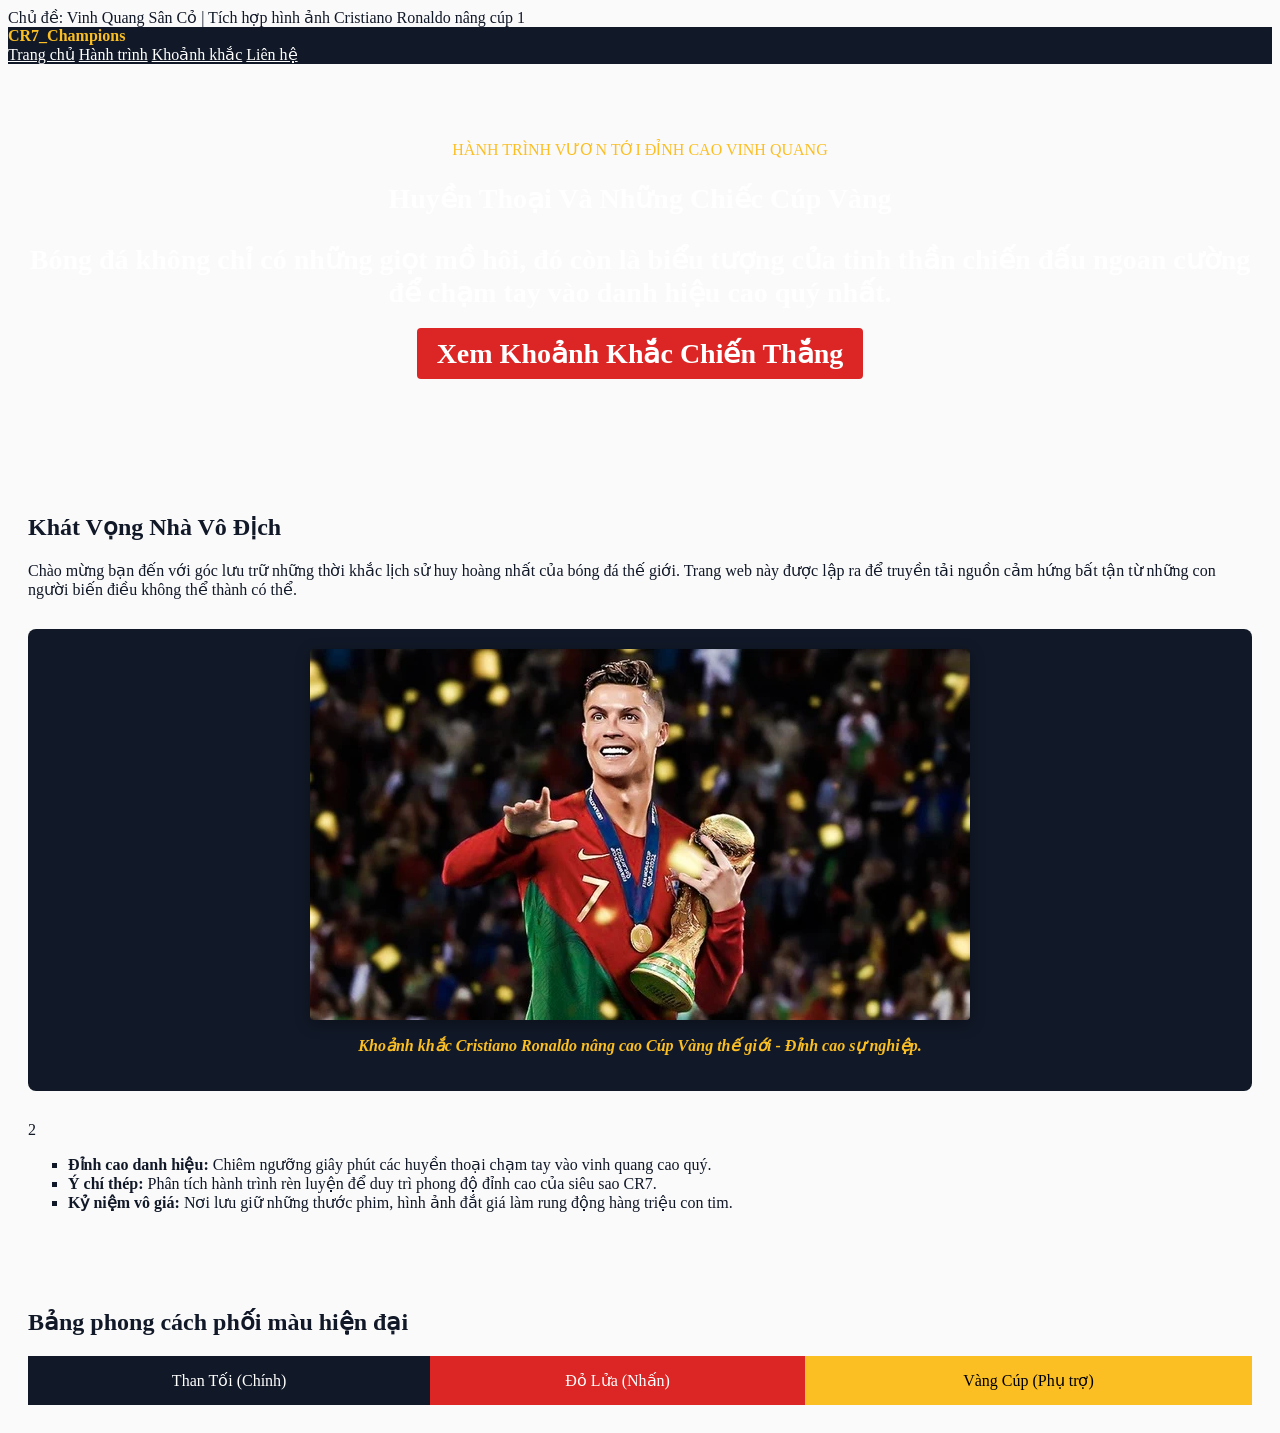
==== index.html @ be204973 "Rename vodichwc to index.html" ====
<!DOCTYPE html>
<html lang="vi">
<head>
Chủ đề: Vinh Quang Sân Cỏ | Tích hợp hình ảnh Cristiano Ronaldo nâng cúp

1

<meta charset="UTF-8">
<meta name="viewport" content="width=device-width, initial-scale=1.0">
<title>Vinh Quang Sân Cỏ - Đam Mê Bất Tận</title>
<link rel="stylesheet" href="../css/style.css">
</head>
<body style="background-color: #fafafa; color: #111827;">
<header class="site-header" id="top" style="background-color: #111827; color: white;">
<div class="brand" style="color: #fbbf24; font-weight: bold;">CR7_Champions</div>
<nav class="main-nav" aria-label="Điều hướng chính">
<a href="#hero" style="color: white;">Trang chủ</a>
<a href="#about" style="color: white;">Hành trình</a>
<a href="#gallery" style="color: white;">Khoảnh khắc</a>
<a href="#contact" style="color: white;">Liên hệ</a>
</nav>
</header>
<main>
<!-- HERO SECTION -->

<section class="hero" id="hero" style="background-image: linear-
gradient(rgba(0,0,0,0.6), rgba(0,0,0,0.6)), url('bong-da-la-gi.jpg'); background-size:

cover; background-position: center; color: white; padding: 60px 20px; text-align:
center;">
<p class="eyebrow" style="color: #fbbf24; text-transform: uppercase;">Hành trình
vươn tới đỉnh cao vinh quang</p>
<h1 id="main-title" style="font-size: 28px;">Huyền Thoại Và Những Chiếc Cúp Vàng</
h1>
<p class="intro">Bóng đá không chỉ có những giọt mồ hôi, đó còn là biểu tượng của
tinh thần chiến đấu ngoan cường để chạm tay vào danh hiệu cao quý nhất.</p>
<a class="primary-button" href="#gallery" style="background-color: #dc2626; color:
white; padding: 10px 20px; text-decoration: none; border-radius: 4px;">Xem Khoảnh Khắc
Chiến Thắng</a>
</section>
<!-- ABOUT SECTION -->
<section class="section about-section" id="about" style="padding: 40px 20px;">
<h2 style="color: #111827;">Khát Vọng Nhà Vô Địch</h2>
<p>Chào mừng bạn đến với góc lưu trữ những thời khắc lịch sử huy hoàng nhất của
bóng đá thế giới. Trang web này được lập ra để truyền tải nguồn cảm hứng bất tận từ những
con người biến điều không thể thành có thể.</p>
<div class="gallery-highlight" id="gallery" style="text-align: center; margin:
30px 0; background-color: #111827; padding: 20px; border-radius: 8px;">
<img src="06z_ronaldo_v.webp" alt="Cristiano Ronaldo nâng cúp vô địch"
style="max-width: 100%; height: auto; border-radius: 4px; box-shadow: 0 4px 15px
rgba(0,0,0,0.3);">
<p style="font-style: italic; color: #fbbf24; margin-top: 12px; font-weight:
bold;">Khoảnh khắc Cristiano Ronaldo nâng cao Cúp Vàng thế giới - Đỉnh cao sự nghiệp.</p>
</div>

2

<ul class="topic-list" style="list-style-type: square;">
<li><strong>Đỉnh cao danh hiệu:</strong> Chiêm ngưỡng giây phút các huyền
thoại chạm tay vào vinh quang cao quý.</li>
<li><strong>Ý chí thép:</strong> Phân tích hành trình rèn luyện để duy trì
phong độ đỉnh cao của siêu sao CR7.</li>
<li><strong>Kỷ niệm vô giá:</strong> Nơi lưu giữ những thước phim, hình ảnh
đắt giá làm rung động hàng triệu con tim.</li>
</ul>
</section>
<!-- STYLE GUIDE SECTION -->
<section class="section style-guide" id="style-guide" style="padding: 20px;">
<h2>Bảng phong cách phối màu hiện đại</h2>
<div class="swatches" style="display: table; width: 100%;">
<div class="swatch" style="display: table-cell; background-color: #111827;
color: white; padding: 15px; text-align: center;">Than Tối (Chính)</div>
<div class="swatch" style="display: table-cell; background-color: #dc2626;
color: white; padding: 15px; text-align: center;">Đỏ Lửa (Nhấn)</div>
<div class="swatch" style="display: table-cell; background-color: #fbbf24;
color: black; padding: 15px; text-align: center;">Vàng Cúp (Phụ trợ)</div>
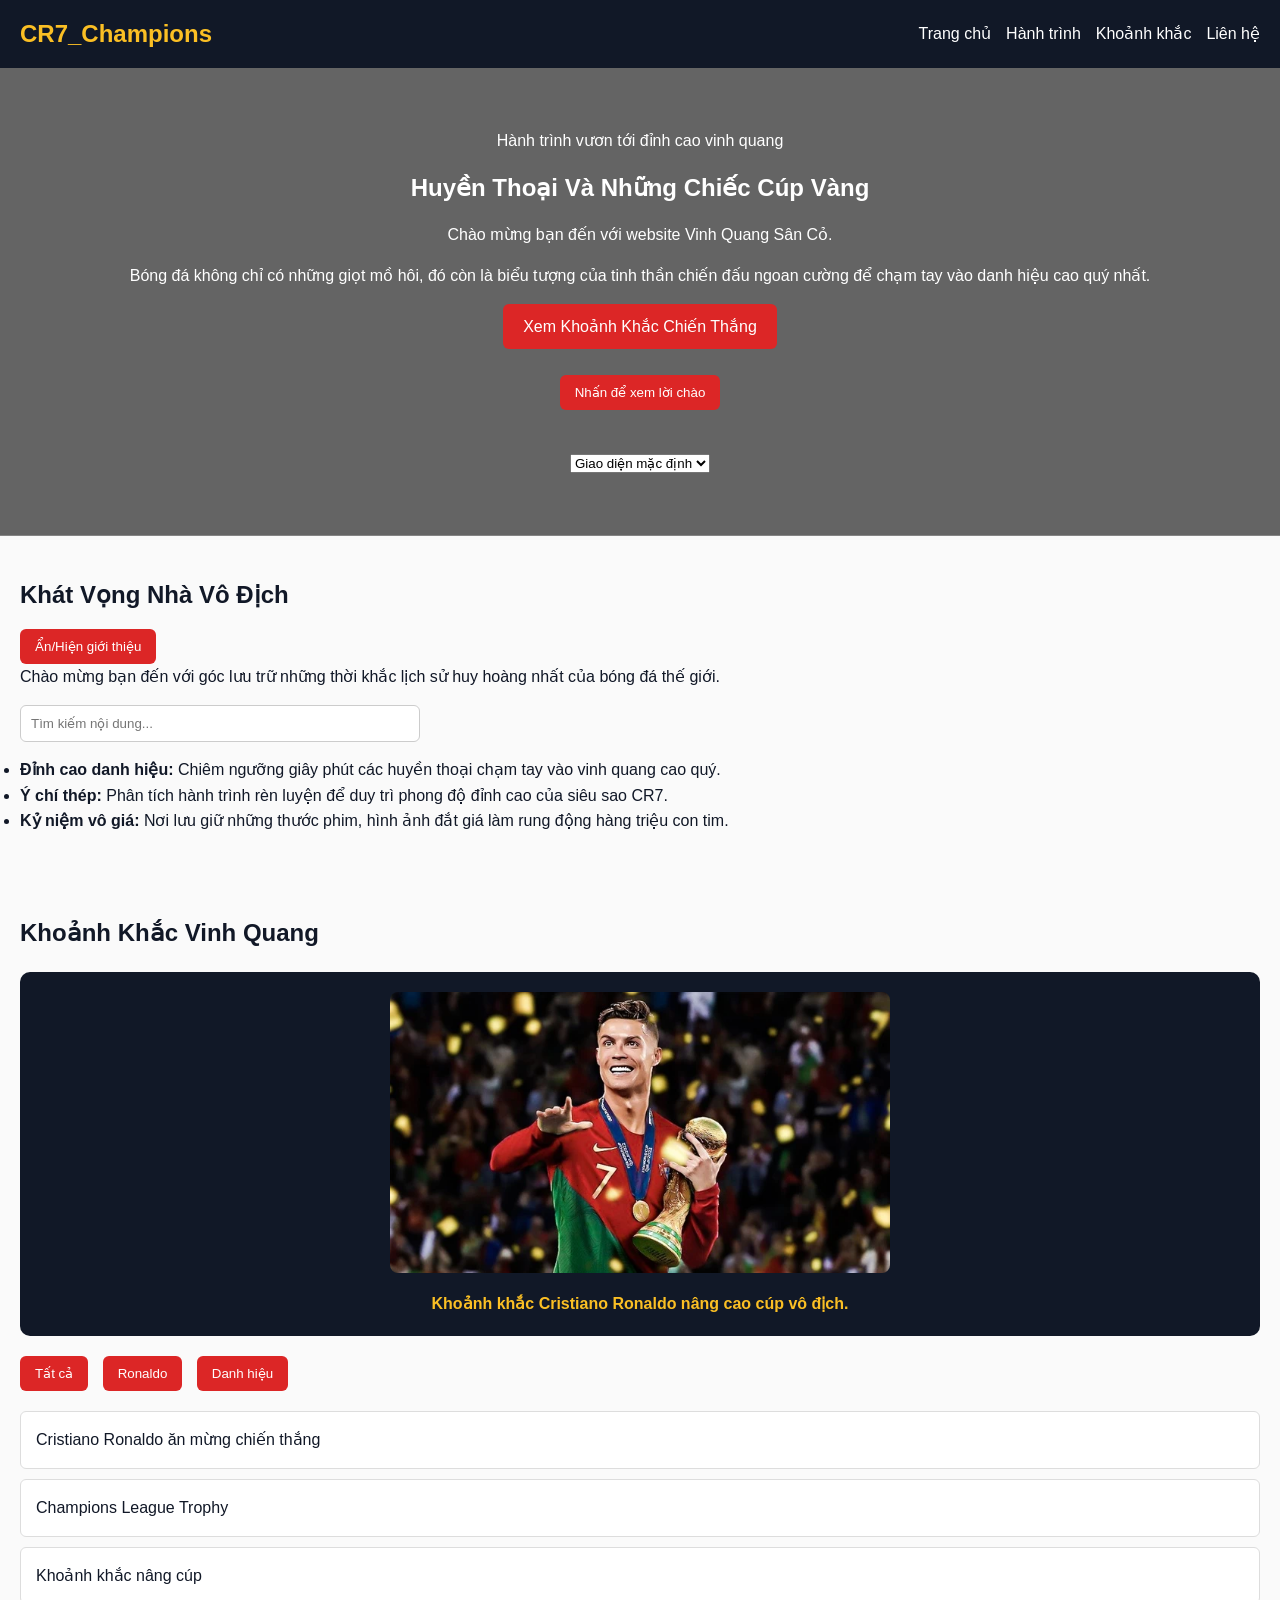
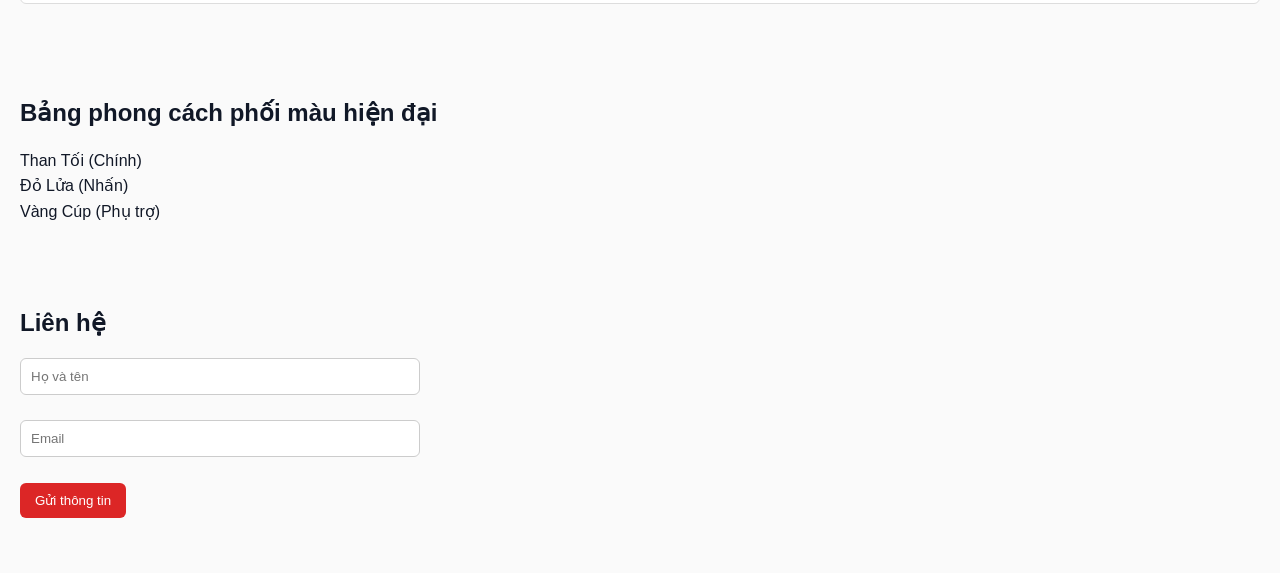
==== commit c154c130: "Rename html/index.html to index.html" ====
--- a/index.html
+++ b/index.html
@@ -1,76 +1,200 @@
 <!DOCTYPE html>
+
 <html lang="vi">
+
 <head>
-Chủ đề: Vinh Quang Sân Cỏ | Tích hợp hình ảnh Cristiano Ronaldo nâng cúp
-
-1
-
-<meta charset="UTF-8">
-<meta name="viewport" content="width=device-width, initial-scale=1.0">
-<title>Vinh Quang Sân Cỏ - Đam Mê Bất Tận</title>
-<link rel="stylesheet" href="../css/style.css">
+    <meta charset="UTF-8">
+    <meta name="viewport" content="width=device-width, initial-scale=1.0">
+    <title>Vinh Quang Sân Cỏ - Đam Mê Bất Tận</title>
+    <link rel="stylesheet" href="css/style.css">
 </head>
-<body style="background-color: #fafafa; color: #111827;">
-<header class="site-header" id="top" style="background-color: #111827; color: white;">
-<div class="brand" style="color: #fbbf24; font-weight: bold;">CR7_Champions</div>
-<nav class="main-nav" aria-label="Điều hướng chính">
-<a href="#hero" style="color: white;">Trang chủ</a>
-<a href="#about" style="color: white;">Hành trình</a>
-<a href="#gallery" style="color: white;">Khoảnh khắc</a>
-<a href="#contact" style="color: white;">Liên hệ</a>
-</nav>
-</header>
-<main>
-<!-- HERO SECTION -->
-
-<section class="hero" id="hero" style="background-image: linear-
-gradient(rgba(0,0,0,0.6), rgba(0,0,0,0.6)), url('bong-da-la-gi.jpg'); background-size:
-
-cover; background-position: center; color: white; padding: 60px 20px; text-align:
-center;">
-<p class="eyebrow" style="color: #fbbf24; text-transform: uppercase;">Hành trình
-vươn tới đỉnh cao vinh quang</p>
-<h1 id="main-title" style="font-size: 28px;">Huyền Thoại Và Những Chiếc Cúp Vàng</
-h1>
-<p class="intro">Bóng đá không chỉ có những giọt mồ hôi, đó còn là biểu tượng của
-tinh thần chiến đấu ngoan cường để chạm tay vào danh hiệu cao quý nhất.</p>
-<a class="primary-button" href="#gallery" style="background-color: #dc2626; color:
-white; padding: 10px 20px; text-decoration: none; border-radius: 4px;">Xem Khoảnh Khắc
-Chiến Thắng</a>
-</section>
-<!-- ABOUT SECTION -->
-<section class="section about-section" id="about" style="padding: 40px 20px;">
-<h2 style="color: #111827;">Khát Vọng Nhà Vô Địch</h2>
-<p>Chào mừng bạn đến với góc lưu trữ những thời khắc lịch sử huy hoàng nhất của
-bóng đá thế giới. Trang web này được lập ra để truyền tải nguồn cảm hứng bất tận từ những
-con người biến điều không thể thành có thể.</p>
-<div class="gallery-highlight" id="gallery" style="text-align: center; margin:
-30px 0; background-color: #111827; padding: 20px; border-radius: 8px;">
-<img src="06z_ronaldo_v.webp" alt="Cristiano Ronaldo nâng cúp vô địch"
-style="max-width: 100%; height: auto; border-radius: 4px; box-shadow: 0 4px 15px
-rgba(0,0,0,0.3);">
-<p style="font-style: italic; color: #fbbf24; margin-top: 12px; font-weight:
-bold;">Khoảnh khắc Cristiano Ronaldo nâng cao Cúp Vàng thế giới - Đỉnh cao sự nghiệp.</p>
-</div>
-
-2
-
-<ul class="topic-list" style="list-style-type: square;">
-<li><strong>Đỉnh cao danh hiệu:</strong> Chiêm ngưỡng giây phút các huyền
-thoại chạm tay vào vinh quang cao quý.</li>
-<li><strong>Ý chí thép:</strong> Phân tích hành trình rèn luyện để duy trì
-phong độ đỉnh cao của siêu sao CR7.</li>
-<li><strong>Kỷ niệm vô giá:</strong> Nơi lưu giữ những thước phim, hình ảnh
-đắt giá làm rung động hàng triệu con tim.</li>
-</ul>
-</section>
-<!-- STYLE GUIDE SECTION -->
-<section class="section style-guide" id="style-guide" style="padding: 20px;">
-<h2>Bảng phong cách phối màu hiện đại</h2>
-<div class="swatches" style="display: table; width: 100%;">
-<div class="swatch" style="display: table-cell; background-color: #111827;
-color: white; padding: 15px; text-align: center;">Than Tối (Chính)</div>
-<div class="swatch" style="display: table-cell; background-color: #dc2626;
-color: white; padding: 15px; text-align: center;">Đỏ Lửa (Nhấn)</div>
-<div class="swatch" style="display: table-cell; background-color: #fbbf24;
-color: black; padding: 15px; text-align: center;">Vàng Cúp (Phụ trợ)</div>
+
+<body>
+
+    <header class="site-header" id="top">
+        <div class="brand">
+            CR7_Champions
+        </div>
+        <button id="menuToggle">
+            ☰ Menu
+        </button>
+        <nav id="mainMenu" class="main-nav">
+
+            <a href="#hero">Trang chủ</a> <a href="#about">Hành trình</a> <a href="#gallery">Khoảnh khắc</a> <a
+                href="#contact">Liên hệ</a>
+        </nav>
+    </header>
+
+    <main>
+
+        <section class="hero" id="hero">
+
+            <p class="eyebrow">
+                Hành trình vươn tới đỉnh cao vinh quang
+            </p>
+
+            <h1 id="mainTitle">
+                Huyền Thoại Và Những Chiếc Cúp Vàng
+            </h1>
+
+            <p id="welcomeText">
+                Chào mừng bạn đến với website Vinh Quang Sân Cỏ.
+            </p>
+
+            <p class="intro">
+                Bóng đá không chỉ có những giọt mồ hôi, đó còn là biểu tượng của tinh thần chiến đấu ngoan cường để chạm
+                tay vào danh hiệu cao quý nhất.
+            </p>
+
+            <a class="primary-button" href="#gallery">
+                Xem Khoảnh Khắc Chiến Thắng
+            </a>
+
+            <br><br>
+
+            <button id="helloBtn">
+                Nhấn để xem lời chào
+            </button>
+
+            <p id="helloResult"></p>
+
+            <br>
+
+            <select id="themeSelect">
+                <option value="">Giao diện mặc định</option>
+                <option value="dark-mode">Nền tối</option>
+                <option value="warm-mode">Nền ấm</option>
+            </select>
+
+        </section>
+
+        <section class="section about-section" id="about">
+
+            <h2>Khát Vọng Nhà Vô Địch</h2>
+
+            <button id="toggleAboutBtn">
+                Ẩn/Hiện giới thiệu
+            </button>
+
+            <div id="aboutContent">
+
+                <p>
+                    Chào mừng bạn đến với góc lưu trữ những thời khắc lịch sử huy hoàng nhất của bóng đá thế giới.
+                </p>
+
+                <input type="text" id="searchInput" placeholder="Tìm kiếm nội dung...">
+
+                <ul class="topic-list">
+                    <li class="search-item">
+                        <strong>Đỉnh cao danh hiệu:</strong> Chiêm ngưỡng giây phút các huyền thoại chạm tay vào vinh
+                        quang cao quý.
+                    </li>
+                    <li class="search-item">
+                        <strong>Ý chí thép:</strong> Phân tích hành trình rèn luyện để duy trì phong độ đỉnh cao của
+                        siêu sao CR7.
+                    </li>
+                    <li class="search-item">
+                        <strong>Kỷ niệm vô giá:</strong> Nơi lưu giữ những thước phim, hình ảnh đắt giá làm rung động
+                        hàng triệu con tim.
+                    </li>
+                </ul>
+            </div>
+        </section>
+
+        <section id="gallery">
+
+            <h2>Khoảnh Khắc Vinh Quang</h2>
+
+            <div class="gallery-highlight">
+
+                <img src="06z_ronaldo_v.webp" alt="Cristiano Ronaldo nâng cúp vô địch" width="500">
+
+                <p>
+                    Khoảnh khắc Cristiano Ronaldo nâng cao cúp vô địch.
+                </p>
+
+            </div>
+
+            <div class="filters">
+
+                <button class="filter-btn" data-filter="all">
+                    Tất cả
+                </button>
+
+                <button class="filter-btn" data-filter="cr7">
+                    Ronaldo
+                </button>
+
+                <button class="filter-btn" data-filter="cup">
+                    Danh hiệu
+                </button>
+
+            </div>
+
+            <article class="gallery-item" data-category="cr7">
+                Cristiano Ronaldo ăn mừng chiến thắng
+            </article>
+
+            <article class="gallery-item" data-category="cup">
+                Champions League Trophy
+            </article>
+
+            <article class="gallery-item" data-category="cup">
+                Khoảnh khắc nâng cúp
+            </article>
+
+        </section>
+
+        <section id="style-guide">
+
+            <h2>Bảng phong cách phối màu hiện đại</h2>
+
+            <div class="swatches">
+
+                <div class="swatch">
+                    Than Tối (Chính)
+                </div>
+
+                <div class="swatch">
+                    Đỏ Lửa (Nhấn)
+                </div>
+
+                <div class="swatch">
+                    Vàng Cúp (Phụ trợ)
+                </div>
+
+            </div>
+
+        </section>
+
+        <section id="contact">
+
+            <h2>Liên hệ</h2>
+
+            <form id="contactForm">
+
+                <input type="text" id="fullName" placeholder="Họ và tên">
+
+                <br><br>
+
+                <input type="email" id="email" placeholder="Email">
+
+                <br><br>
+
+                <button type="submit">
+                    Gửi thông tin
+                </button>
+
+            </form>
+
+            <p id="formMessage"></p>
+
+        </section>
+
+    </main>
+
+    <script src="js/script.js"></script>
+
+</body>
+
+</html>
--- a/css/style.css
+++ b/css/style.css
@@ -0,0 +1,218 @@
+* {
+    margin: 0;
+    padding: 0;
+    box-sizing: border-box;
+}
+
+body {
+    font-family: Arial, sans-serif;
+    line-height: 1.6;
+    background: #fafafa;
+    color: #111827;
+}
+
+
+/* Header */
+
+.site-header {
+    background: #111827;
+    color: white;
+    padding: 15px 20px;
+    display: flex;
+    justify-content: space-between;
+    align-items: center;
+    flex-wrap: wrap;
+}
+
+.brand {
+    color: #fbbf24;
+    font-size: 24px;
+    font-weight: bold;
+}
+
+.main-nav {
+    display: flex;
+    gap: 15px;
+}
+
+.main-nav a {
+    color: white;
+    text-decoration: none;
+}
+
+.main-nav a:hover {
+    color: #fbbf24;
+}
+
+
+/* Hero */
+
+.hero {
+    text-align: center;
+    padding: 60px 20px;
+    color: white;
+    background-image: linear-gradient( rgba(0, 0, 0, 0.6), rgba(0, 0, 0, 0.6)), url("../images/bong-da-la-gi.jpg");
+    background-size: cover;
+    background-position: center;
+}
+
+.hero h1 {
+    margin: 15px 0;
+}
+
+.hero p {
+    margin-bottom: 15px;
+}
+
+.primary-button {
+    display: inline-block;
+    background: #dc2626;
+    color: white;
+    padding: 10px 20px;
+    text-decoration: none;
+    border-radius: 6px;
+}
+
+.primary-button:hover {
+    background: #b91c1c;
+}
+
+
+/* Sections */
+
+section {
+    padding: 40px 20px;
+}
+
+h2 {
+    margin-bottom: 15px;
+}
+
+
+/* Gallery */
+
+.gallery-highlight {
+    text-align: center;
+    margin: 20px 0;
+    padding: 20px;
+    background: #111827;
+    border-radius: 10px;
+}
+
+.gallery-highlight img {
+    max-width: 100%;
+    border-radius: 8px;
+}
+
+.gallery-highlight p {
+    color: #fbbf24;
+    margin-top: 10px;
+    font-weight: bold;
+}
+
+.gallery-item {
+    background: white;
+    padding: 15px;
+    margin: 10px 0;
+    border-radius: 6px;
+    border: 1px solid #ddd;
+}
+
+
+/* Buttons */
+
+button {
+    padding: 10px 15px;
+    border: none;
+    border-radius: 6px;
+    cursor: pointer;
+    background: #dc2626;
+    color: white;
+}
+
+button:hover {
+    opacity: 0.9;
+}
+
+.filter-btn {
+    margin-right: 10px;
+    margin-bottom: 10px;
+}
+
+
+/* Form */
+
+form input {
+    width: 100%;
+    max-width: 400px;
+    padding: 10px;
+    border: 1px solid #ccc;
+    border-radius: 6px;
+}
+
+#formMessage {
+    margin-top: 15px;
+    font-weight: bold;
+}
+
+
+/* Search */
+
+#searchInput {
+    width: 100%;
+    max-width: 400px;
+    padding: 10px;
+    margin: 15px 0;
+    border: 1px solid #ccc;
+    border-radius: 6px;
+}
+
+
+/* Hidden class */
+
+.hidden {
+    display: none;
+}
+
+
+/* Theme */
+
+.dark-mode {
+    background: #111827;
+    color: #f8fafc;
+}
+
+.dark-mode .gallery-item {
+    background: #1f2937;
+    color: white;
+}
+
+.warm-mode {
+    background: #fff7ed;
+    color: #111827;
+}
+
+
+/* Menu Button */
+
+#menuToggle {
+    display: none;
+}
+
+
+/* Responsive */
+
+@media (max-width: 768px) {
+    #menuToggle {
+        display: block;
+    }
+    .main-nav {
+        display: none;
+        width: 100%;
+        flex-direction: column;
+        margin-top: 15px;
+    }
+    .main-nav.active {
+        display: flex;
+    }
+}
